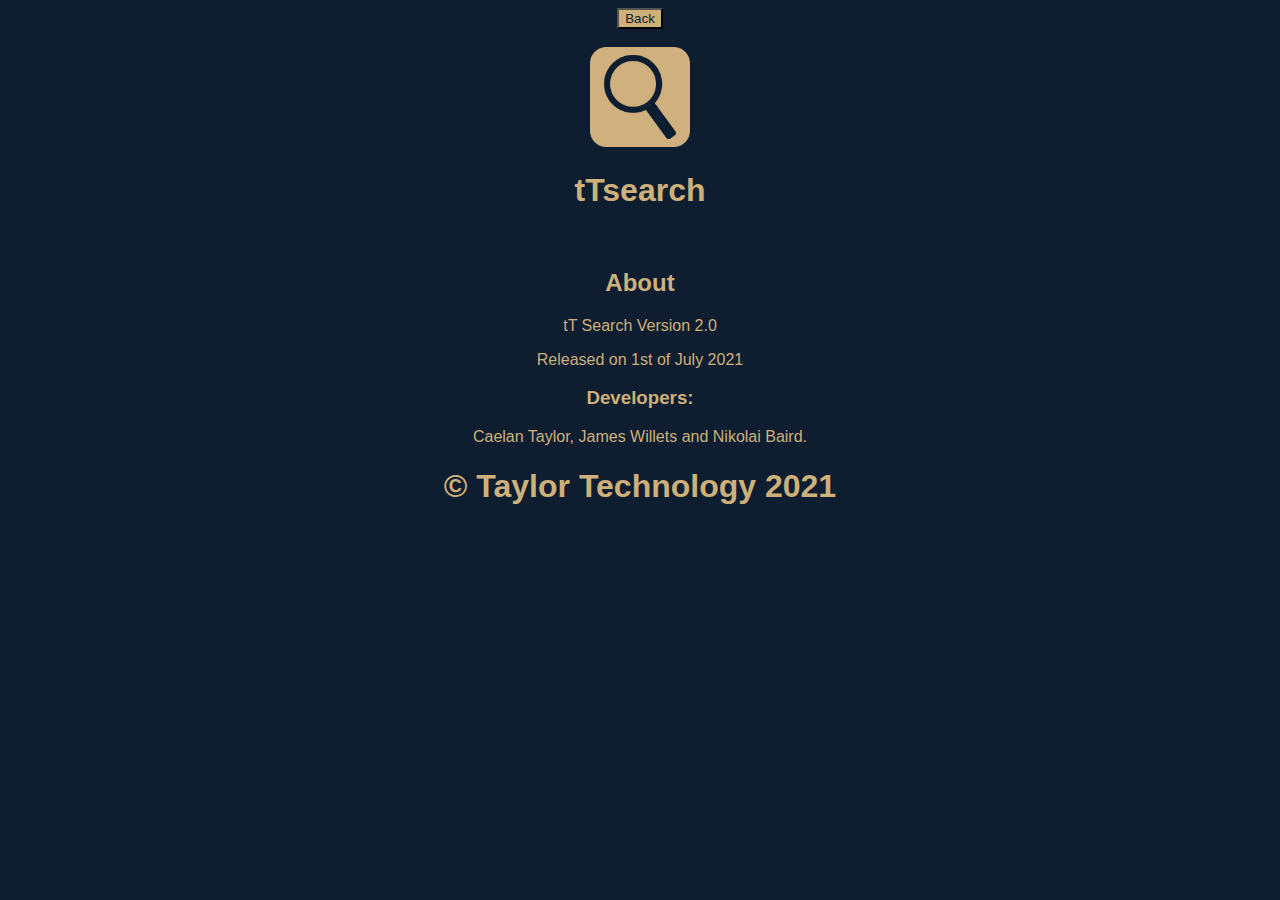
==== about.html @ 9f6ed46a "Initial commit" ====
<!DOCTYPE html>
<html>
  <head>
    	<meta charset="utf-8">
	<meta name="viewport" content="width=device-width">
	<title>About tT Search</title>
	<link href="style.css" rel="stylesheet" type="text/css" />
	<link rel="shortcut icon" href="logo.png" type="image/x-icon" />
  </head>
  
  <body>
    <div id="body">
      <button style='background-color:#ceb07b; color:#0e1e30;' onclick="about()">Back</button>
      <script>
        function about()
        {
          window.location.href = 'index.html'
        }
      </script>
      <br>
      <br>
		<img src="logo.png" length="100" width="100"> <h1>tTsearch</h1>
    <br>
    <h2>About</h2>
    <p>tT Search Version 2.0</p>
    <p>Released on 1st of July 2021</p>
    <h3>Developers:</h3>
    <p>Caelan Taylor, James Willets and Nikolai Baird.</p>
    </body>
    <footer>
      <h1>© Taylor Technology 2021</h1>
    </footer>
    </html>
---- style.css ----
body{
    width: auto;
    height: auto;
    background-color:#0e1e30 ;
     background-repeat: no-repeat;
  background-attachment: fixed;
  background-position: center; 
  
}

#body{
  text-align:center;
  font-family: helvetica;
  color:#ceb07b;
}

.google{
  width: 50%;
  margin: 0 auto;
  justify-content: center;
}
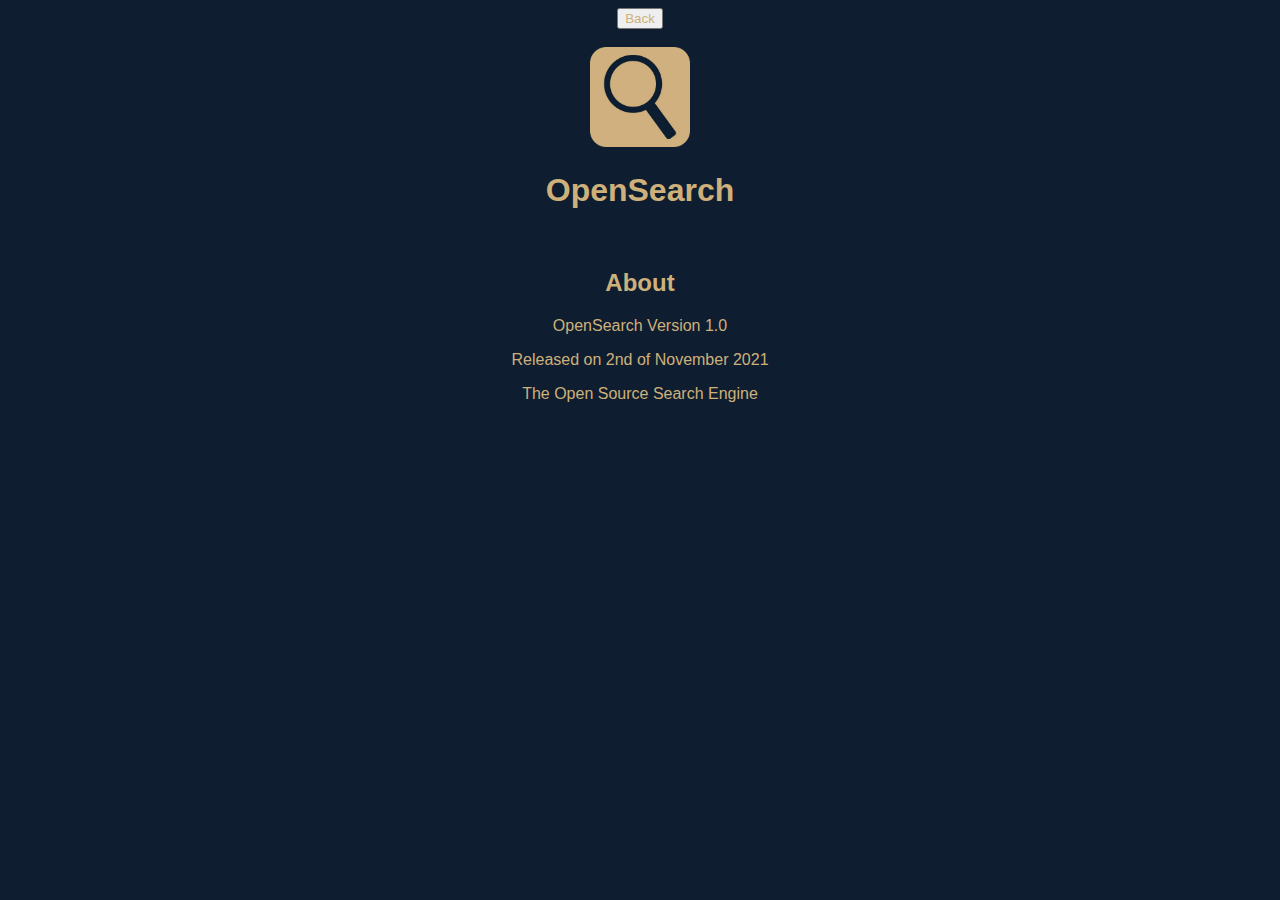
==== commit f43cc610: "Name" ====
--- a/about.html
+++ b/about.html
@@ -3,14 +3,14 @@
   <head>
     	<meta charset="utf-8">
 	<meta name="viewport" content="width=device-width">
-	<title>About tT Search</title>
+	<title>About OpenSearch</title>
 	<link href="style.css" rel="stylesheet" type="text/css" />
 	<link rel="shortcut icon" href="logo.png" type="image/x-icon" />
   </head>
   
   <body>
     <div id="body">
-      <button style='background-color:#ceb07b; color:#0e1e30;' onclick="about()">Back</button>
+      <button style='color:#ceb07b;' onclick="about()">Back</button>
       <script>
         function about()
         {
@@ -19,15 +19,12 @@
       </script>
       <br>
       <br>
-		<img src="logo.png" length="100" width="100"> <h1>tTsearch</h1>
+		<img src="logo.png" length="100" width="100"> <h1>OpenSearch</h1>
     <br>
     <h2>About</h2>
-    <p>tT Search Version 2.0</p>
-    <p>Released on 1st of July 2021</p>
-    <h3>Developers:</h3>
-    <p>Caelan Taylor, James Willets and Nikolai Baird.</p>
+    <p>OpenSearch Version 1.0</p>
+    <p>Released on 2nd of November 2021</p>
+    <p>The Open Source Search Engine</p>
+    
     </body>
-    <footer>
-      <h1>© Taylor Technology 2021</h1>
-    </footer>
     </html>--- a/style.css
+++ b/style.css
@@ -18,4 +18,8 @@
   width: 50%;
   margin: 0 auto;
   justify-content: center;
+}
+
+.btn{
+  cursor: pointer;
 }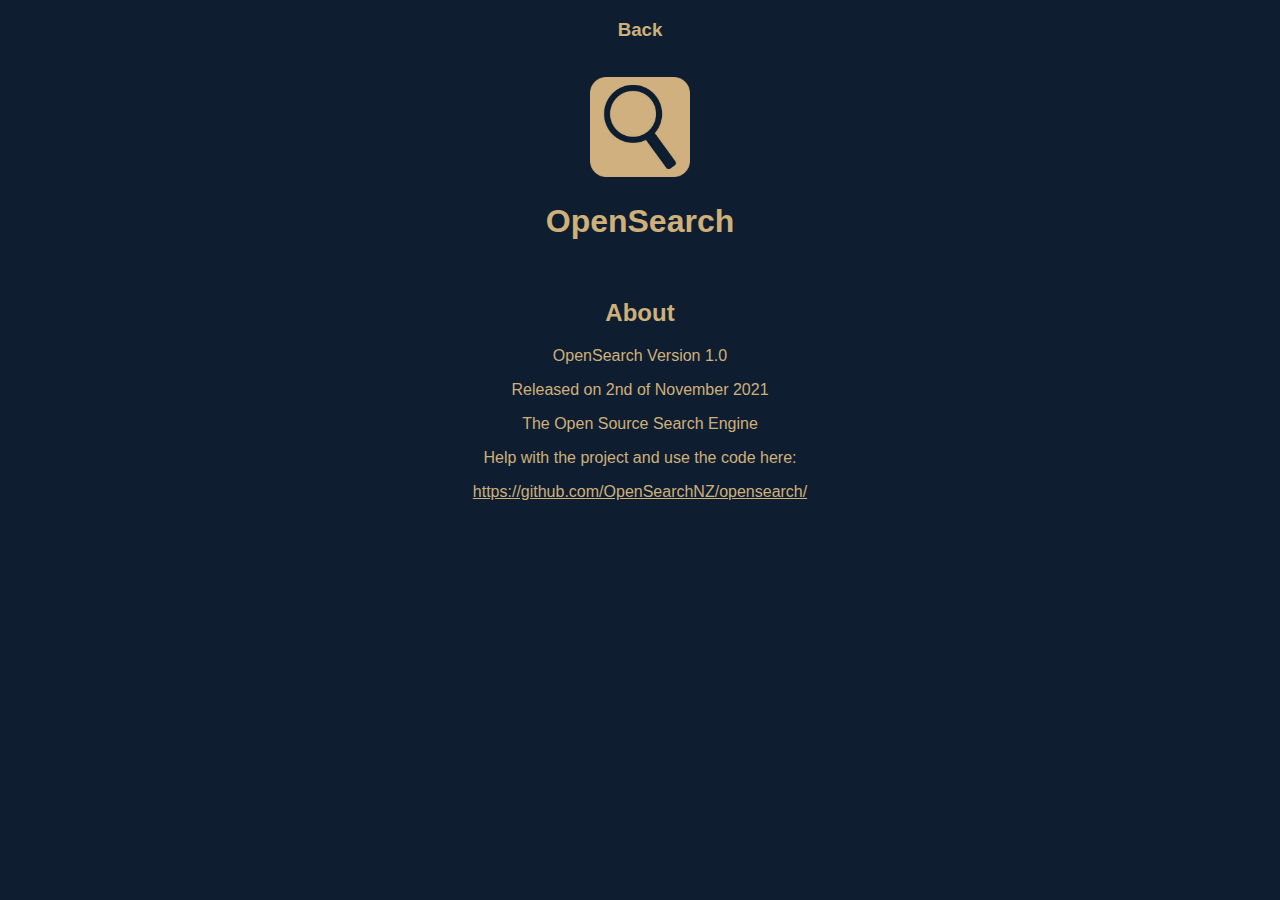
==== commit d0698d4c: "Changed" ====
--- a/about.html
+++ b/about.html
@@ -10,7 +10,7 @@
   
   <body>
     <div id="body">
-      <button style='color:#ceb07b;' onclick="about()">Back</button>
+      <h3 class="btn" style='color:#ceb07b;' onclick="about()">Back</h3>
       <script>
         function about()
         {
@@ -18,13 +18,12 @@
         }
       </script>
       <br>
-      <br>
 		<img src="logo.png" length="100" width="100"> <h1>OpenSearch</h1>
     <br>
     <h2>About</h2>
     <p>OpenSearch Version 1.0</p>
     <p>Released on 2nd of November 2021</p>
     <p>The Open Source Search Engine</p>
-    
+    <p>Help with the project and use the code here: </p><a style="  color:#ceb07b;" href="https://github.com/OpenSearchNZ/opensearch/">https://github.com/OpenSearchNZ/opensearch/</a>
     </body>
     </html>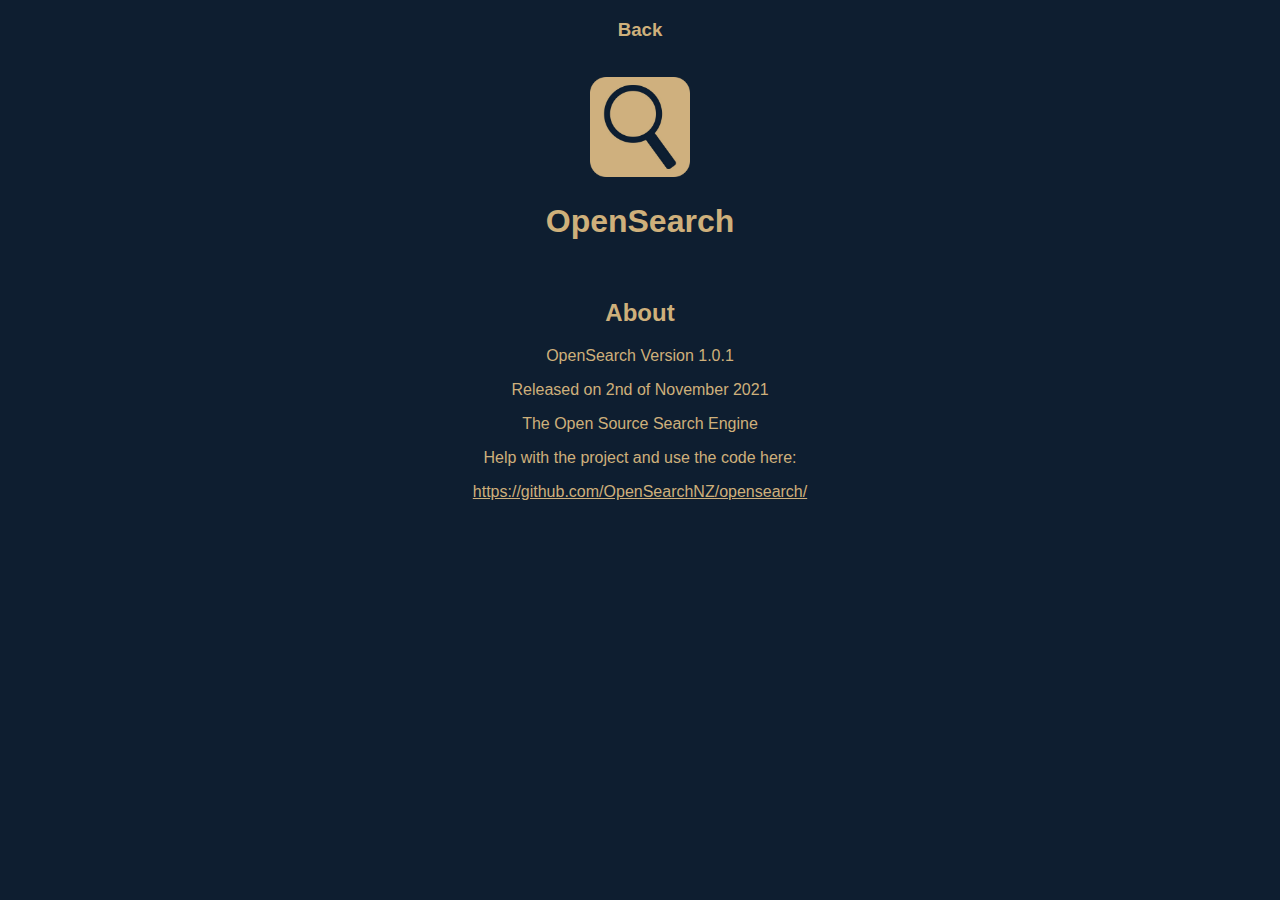
==== commit 48d8ca80: "bug fixes" ====
--- a/about.html
+++ b/about.html
@@ -1,7 +1,7 @@
 <!DOCTYPE html>
 <html>
   <head>
-    	<meta charset="utf-8">
+  <meta charset="utf-8">
 	<meta name="viewport" content="width=device-width">
 	<title>About OpenSearch</title>
 	<link href="style.css" rel="stylesheet" type="text/css" />
@@ -21,7 +21,7 @@
 		<img src="logo.png" length="100" width="100"> <h1>OpenSearch</h1>
     <br>
     <h2>About</h2>
-    <p>OpenSearch Version 1.0</p>
+    <p>OpenSearch Version 1.0.1</p>
     <p>Released on 2nd of November 2021</p>
     <p>The Open Source Search Engine</p>
     <p>Help with the project and use the code here: </p><a style="  color:#ceb07b;" href="https://github.com/OpenSearchNZ/opensearch/">https://github.com/OpenSearchNZ/opensearch/</a>
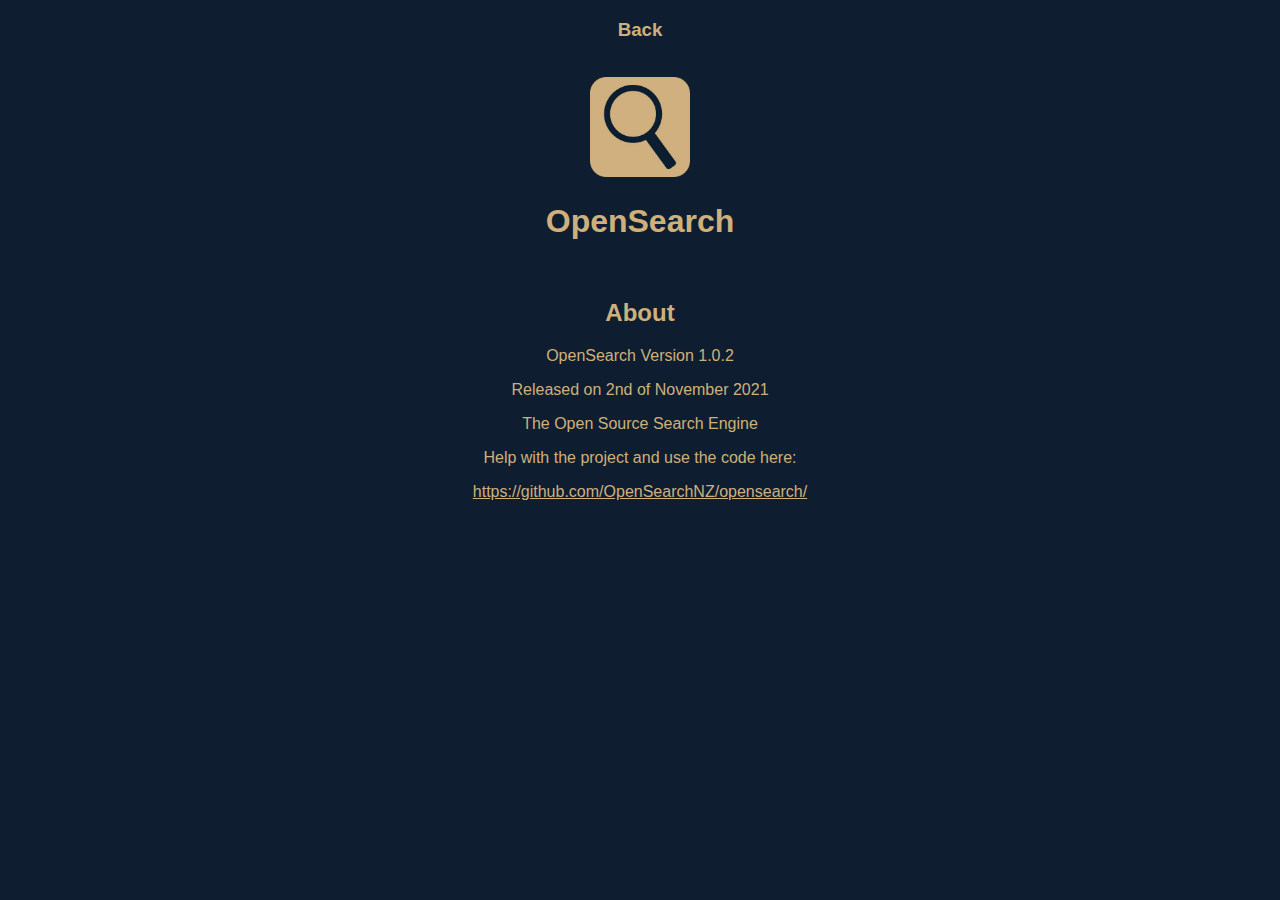
==== commit ce7f0e55: "New Pages" ====
--- a/about.html
+++ b/about.html
@@ -21,9 +21,9 @@
 		<img src="logo.png" length="100" width="100"> <h1>OpenSearch</h1>
     <br>
     <h2>About</h2>
-    <p>OpenSearch Version 1.0.1</p>
+    <p>OpenSearch Version 1.0.2</p>
     <p>Released on 2nd of November 2021</p>
     <p>The Open Source Search Engine</p>
     <p>Help with the project and use the code here: </p><a style="  color:#ceb07b;" href="https://github.com/OpenSearchNZ/opensearch/">https://github.com/OpenSearchNZ/opensearch/</a>
     </body>
-    </html>+    </html>
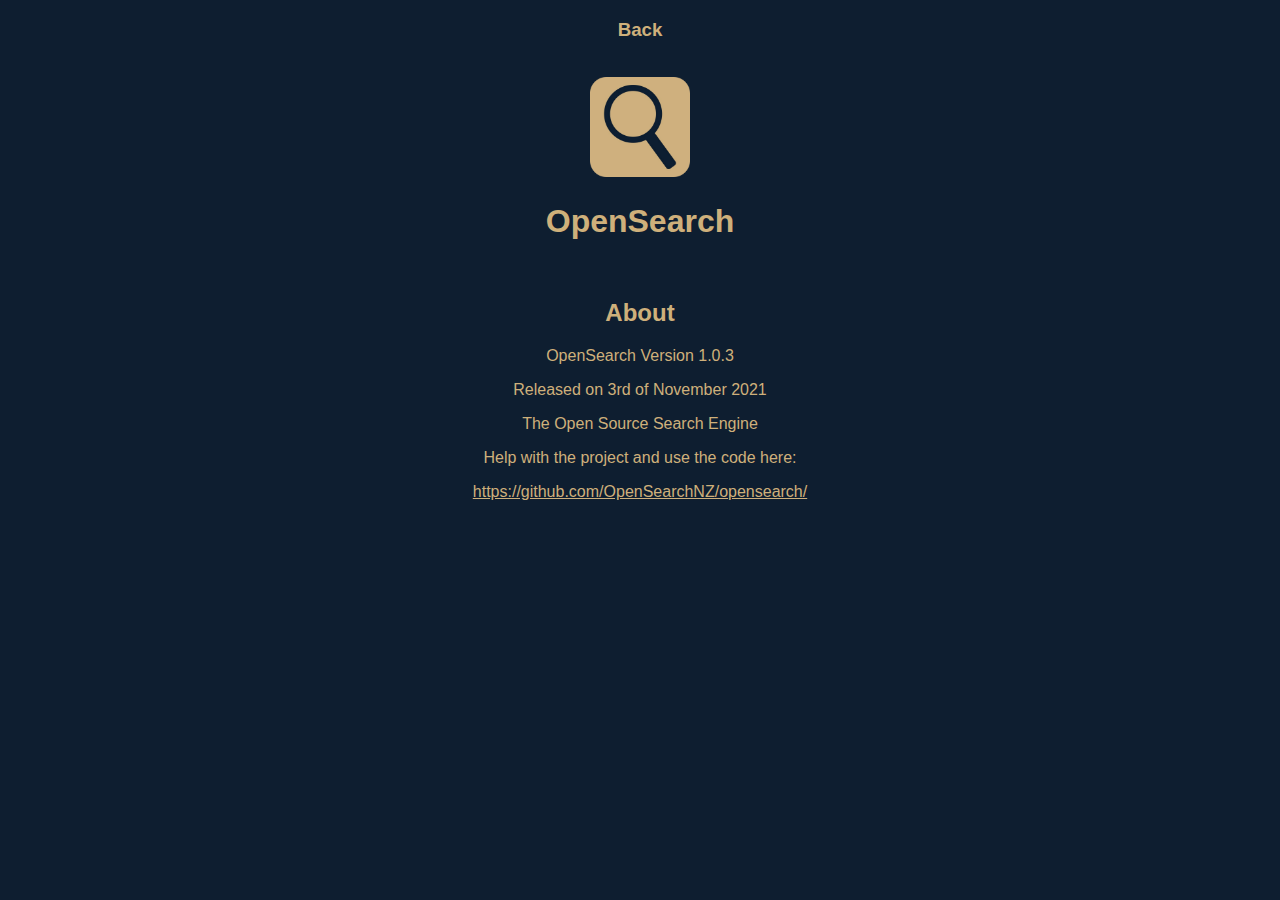
==== commit 7e6792f7: "Update about.html" ====
--- a/about.html
+++ b/about.html
@@ -21,8 +21,8 @@
 		<img src="logo.png" length="100" width="100"> <h1>OpenSearch</h1>
     <br>
     <h2>About</h2>
-    <p>OpenSearch Version 1.0.2</p>
-    <p>Released on 2nd of November 2021</p>
+    <p>OpenSearch Version 1.0.3</p>
+    <p>Released on 3rd of November 2021</p>
     <p>The Open Source Search Engine</p>
     <p>Help with the project and use the code here: </p><a style="  color:#ceb07b;" href="https://github.com/OpenSearchNZ/opensearch/">https://github.com/OpenSearchNZ/opensearch/</a>
     </body>
